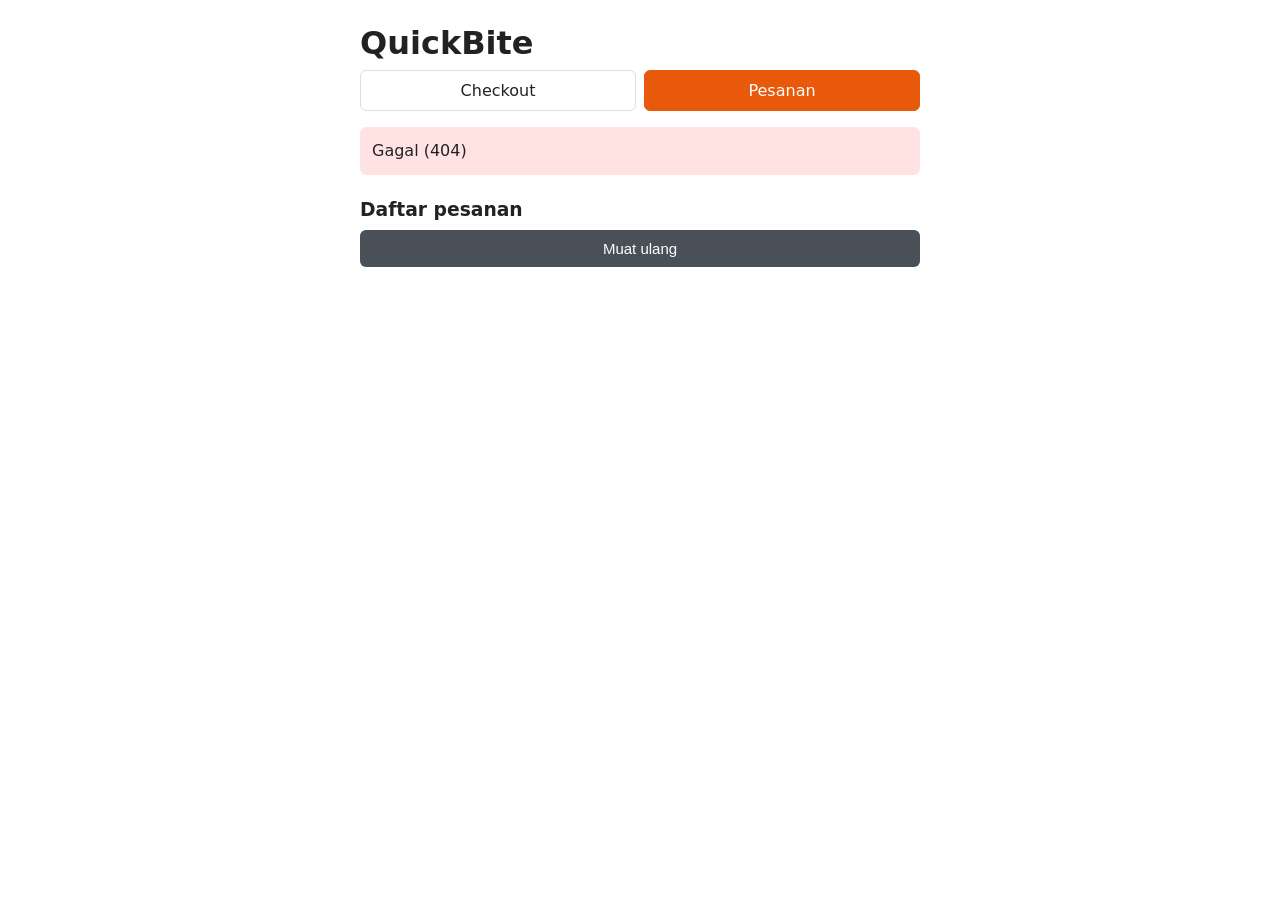
==== src/main/resources/static/pesanan.html @ ab82aa21 "Commit pertama" ====
<!DOCTYPE html>
<html lang="id">
<head>
<meta charset="UTF-8">
<meta name="viewport" content="width=device-width, initial-scale=1">
<title>QuickBite - Pesanan</title>
<link rel="stylesheet" href="style.css">
</head>
<body>
<h1>QuickBite</h1>
<nav><a href="index.html">Checkout</a><a href="pesanan.html" class="aktif">Pesanan</a></nav>
<div id="hasil"></div>

<h3>Daftar pesanan</h3>
<div class="bar"><button class="abu" onclick="muatPesanan()">Muat ulang</button></div>
<div id="pesanan"></div>

<script src="app.js"></script>
<script>
const STATUS = ['MENUNGGU_BAYAR','DIPROSES','DIKIRIM','SELESAI','BATAL'];

async function muatPesanan() {
  const r = await api('GET', '/api/pesanan');
  if (!r.ok) return galat(r);
  const el = document.getElementById('pesanan');
  if (!r.data.length) { el.innerHTML = '<small>Belum ada pesanan. Buat dulu lewat halaman Checkout.</small>'; return; }
  el.innerHTML = r.data.map(p =>
    '<div class="kartu"><b>' + esc(p.idPesanan.substring(0, 8)) + '</b> · ' + esc(p.status) +
    (p.terverifikasi ? ' · terverifikasi' : '') + '<br><small>' + esc(p.namaPelanggan) +
    ' · ' + p.jumlahItem + ' item · ' + rp(p.totalBiaya) + '</small>' +
    '<div class="aksi"><select id="st-' + p.idPesanan + '">' +
    STATUS.map(s => '<option' + (s === p.status ? ' selected' : '') + '>' + s + '</option>').join('') +
    '</select><button class="abu" onclick="ubahStatus(\'' + p.idPesanan + '\')">Ubah status</button>' +
    '<button onclick="selesaikanTransaksi(\'' + p.idPesanan + '\')">Selesaikan</button></div></div>').join('');
}

async function ubahStatus(id) {
  const status = document.getElementById('st-' + id).value;
  const r = await api('PATCH', '/api/pesanan/' + id + '/status', { status });
  if (!r.ok) return galat(r);
  tampilkanHalamanSukses('Status berubah menjadi ' + esc(r.data.status));
  muatPesanan();
}

async function selesaikanTransaksi(id) {
  const r = await api('POST', '/api/checkout/' + id + '/selesai');
  if (!r.ok) return galat(r);
  tampilkanHalamanSukses('Transaksi diselesaikan.');
  muatPesanan();
}

muatPesanan();
</script>
</body>
</html>
---- src/main/resources/static/style.css ----
body{
    font-family:system-ui,sans-serif;
    max-width:560px;
    margin:24px auto;
    padding:0 16px;
    color:#222}
h1{margin:0 0 8px} h3{margin:24px 0 8px}
nav{display:flex;gap:8px;margin:8px 0 16px}
nav a{flex:1;text-align:center;padding:10px;border:1px solid #ddd;border-radius:6px;color:#222;text-decoration:none}
nav a.aktif{background:#e8590c;border-color:#e8590c;color:#fff}
label{display:block;margin-top:10px;font-weight:600}
input,select{width:100%;padding:8px;margin-top:4px;box-sizing:border-box}
.row{display:flex;justify-content:space-between;align-items:center;padding:10px 0;border-bottom:1px solid #eee}
.row input{width:70px;margin:0}
.bar{display:flex;gap:8px;margin-top:10px}
button{padding:10px 12px;font-size:15px;background:#e8590c;color:#fff;border:0;border-radius:6px;cursor:pointer;flex:1}
button.abu{background:#495057}
.kartu{border:1px solid #ddd;border-radius:8px;padding:10px;margin-top:8px}
.aksi{display:flex;gap:6px;margin-top:8px}
.aksi select{flex:2;margin:0} .aksi button{flex:1;padding:6px;font-size:13px}
small{color:#666}
#hasil{margin:12px 0;padding:12px;border-radius:6px;display:none;line-height:1.5}
.ok{background:#d3f9d8}.err{background:#ffe3e3}
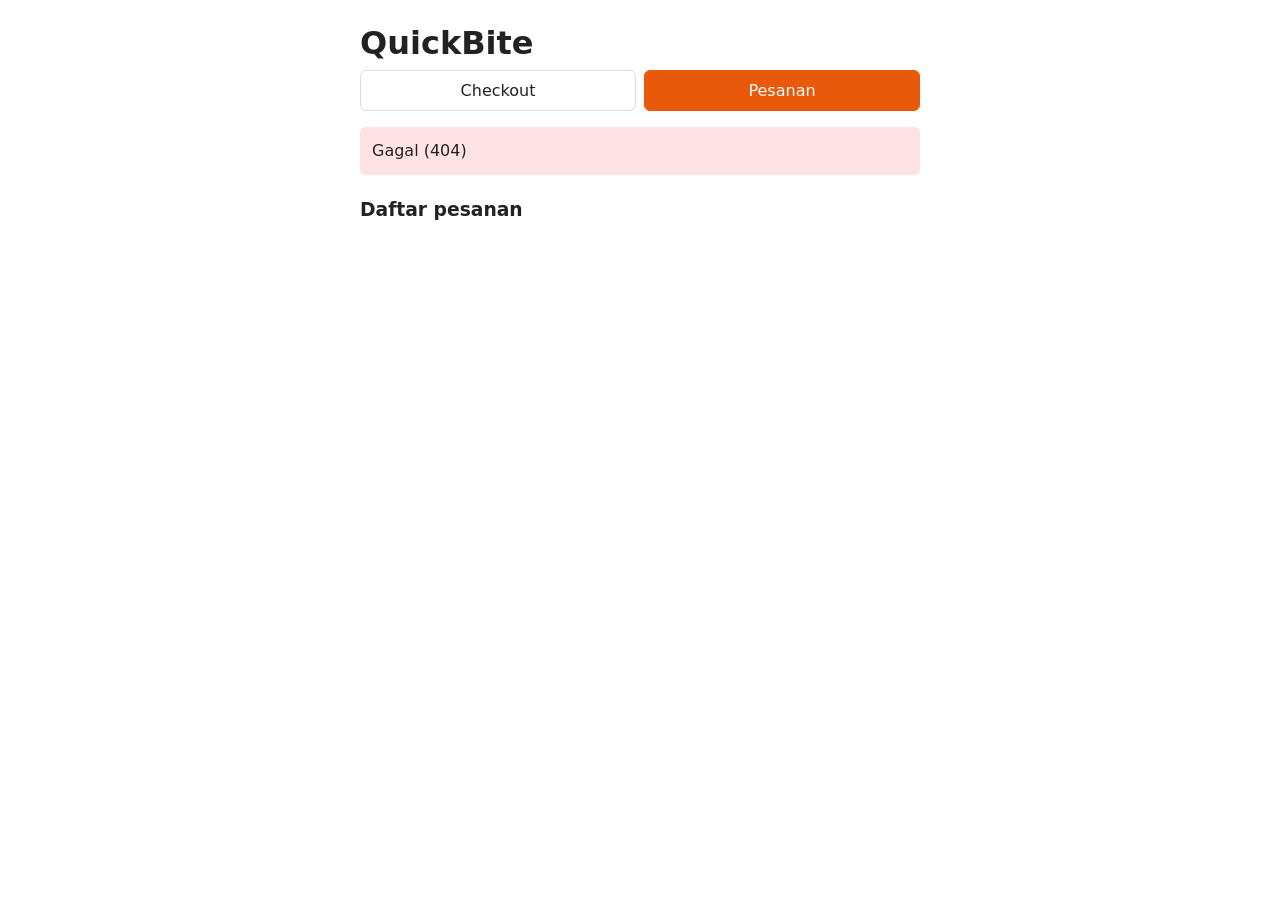
==== commit 702862e6: "Commit" ====
--- a/src/main/resources/static/pesanan.html
+++ b/src/main/resources/static/pesanan.html
@@ -12,7 +12,6 @@
 <div id="hasil"></div>
 
 <h3>Daftar pesanan</h3>
-<div class="bar"><button class="abu" onclick="muatPesanan()">Muat ulang</button></div>
 <div id="pesanan"></div>
 
 <script src="app.js"></script>
--- a/src/main/resources/static/style.css
+++ b/src/main/resources/static/style.css
@@ -4,20 +4,104 @@
     margin:24px auto;
     padding:0 16px;
     color:#222}
-h1{margin:0 0 8px} h3{margin:24px 0 8px}
-nav{display:flex;gap:8px;margin:8px 0 16px}
-nav a{flex:1;text-align:center;padding:10px;border:1px solid #ddd;border-radius:6px;color:#222;text-decoration:none}
-nav a.aktif{background:#e8590c;border-color:#e8590c;color:#fff}
-label{display:block;margin-top:10px;font-weight:600}
-input,select{width:100%;padding:8px;margin-top:4px;box-sizing:border-box}
-.row{display:flex;justify-content:space-between;align-items:center;padding:10px 0;border-bottom:1px solid #eee}
-.row input{width:70px;margin:0}
-.bar{display:flex;gap:8px;margin-top:10px}
-button{padding:10px 12px;font-size:15px;background:#e8590c;color:#fff;border:0;border-radius:6px;cursor:pointer;flex:1}
-button.abu{background:#495057}
-.kartu{border:1px solid #ddd;border-radius:8px;padding:10px;margin-top:8px}
-.aksi{display:flex;gap:6px;margin-top:8px}
-.aksi select{flex:2;margin:0} .aksi button{flex:1;padding:6px;font-size:13px}
-small{color:#666}
-#hasil{margin:12px 0;padding:12px;border-radius:6px;display:none;line-height:1.5}
-.ok{background:#d3f9d8}.err{background:#ffe3e3}+h1{
+    margin:0 0 8px
+} 
+h3{
+    margin:24px 0 8px
+}
+nav{
+    display:flex;
+    gap:8px;
+    margin:8px 0 16px
+}
+nav a{
+    flex:1;
+    text-align:center;
+    padding:10px;
+    border:1px solid #ddd;
+    border-radius:6px;
+    color:#222;
+    text-decoration:none
+}
+nav a.aktif{
+    background:#e8590c;
+    border-color:#e8590c;
+    color:#fff
+}
+label{
+    display:block;
+    margin-top:10px;
+    font-weight:600
+}
+input,select{
+    width:100%;
+    padding:8px;
+    margin-top:4px;
+    box-sizing:border-box
+}
+.row{
+    display:flex;
+    justify-content:space-between;
+    align-items:center;
+    padding:10px 0;
+    border-bottom:1px solid #eee
+}
+.row input{
+    width:70px;
+    margin:0
+}
+.bar{
+    display:flex;
+    gap:8px;
+    margin-top:10px
+}
+button{
+    padding:10px 12px;
+    font-size:15px;
+    background:#e8590c;
+    color:#fff;
+    border:0;
+    border-radius:6px;
+    cursor:pointer;
+    flex:1
+}
+button.abu{
+    background:#495057
+}
+.kartu{
+    border:1px solid #ddd;
+    border-radius:8px;
+    padding:10px;
+    margin-top:8px
+}
+.aksi{
+    display:flex;
+    gap:6px;
+    margin-top:8px
+}
+.aksi select{
+    flex:2;
+    margin:0
+} 
+.aksi button{
+    flex:1;
+    padding:6px;
+    font-size:13px
+}
+small{
+    color:#666
+}
+#hasil{
+    margin:12px 0;
+    padding:12px;
+    border-radius:6px;
+    display:none;
+    line-height:1.5
+}
+.ok{
+    background:#d3f9d8
+}
+.err{
+    background:#ffe3e3
+}
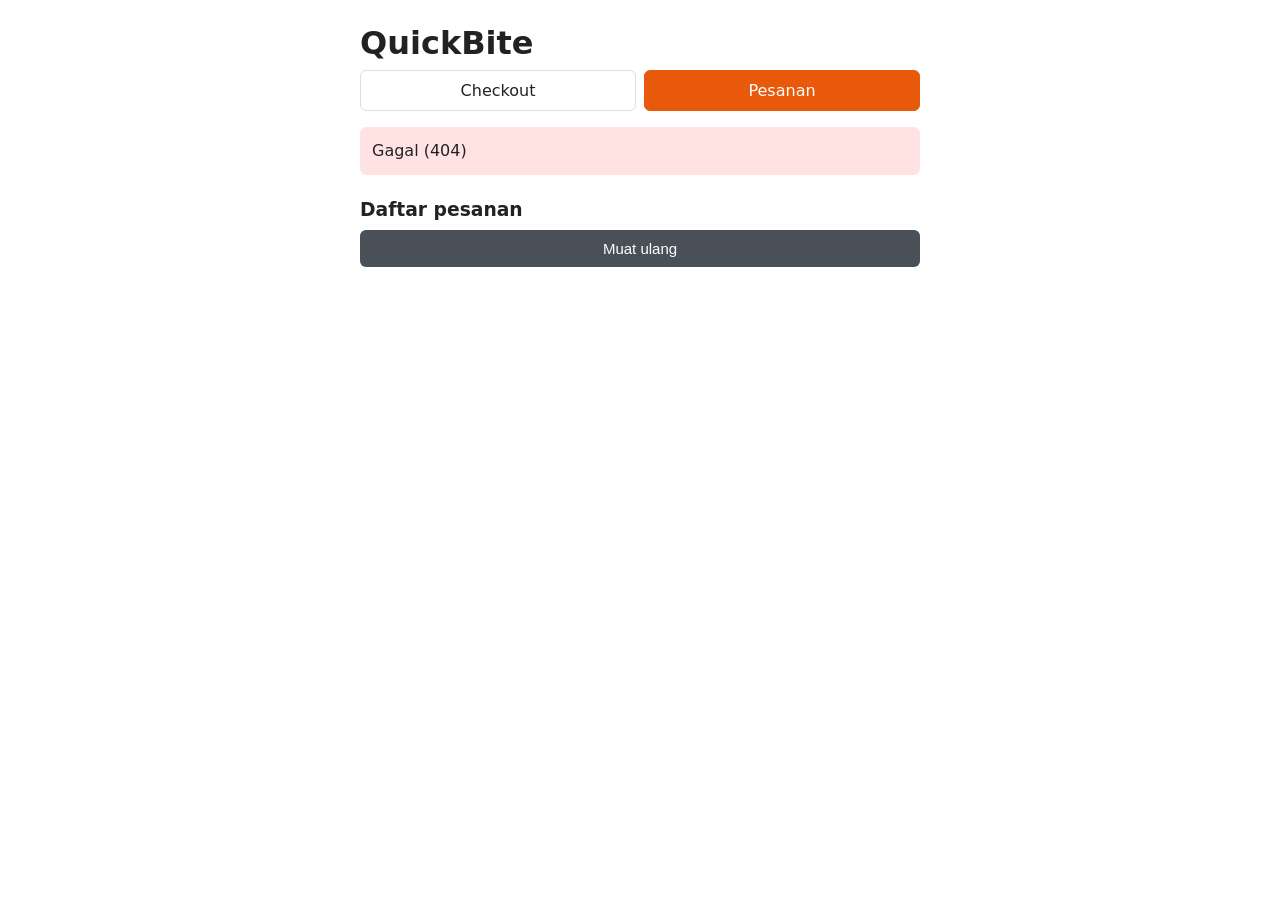
==== commit f8d4ec8e: "commit" ====
--- a/src/main/resources/static/pesanan.html
+++ b/src/main/resources/static/pesanan.html
@@ -12,6 +12,7 @@
 <div id="hasil"></div>
 
 <h3>Daftar pesanan</h3>
+<div class="bar"><button class="abu" onclick="muatPesanan()">Muat ulang</button></div>
 <div id="pesanan"></div>
 
 <script src="app.js"></script>
